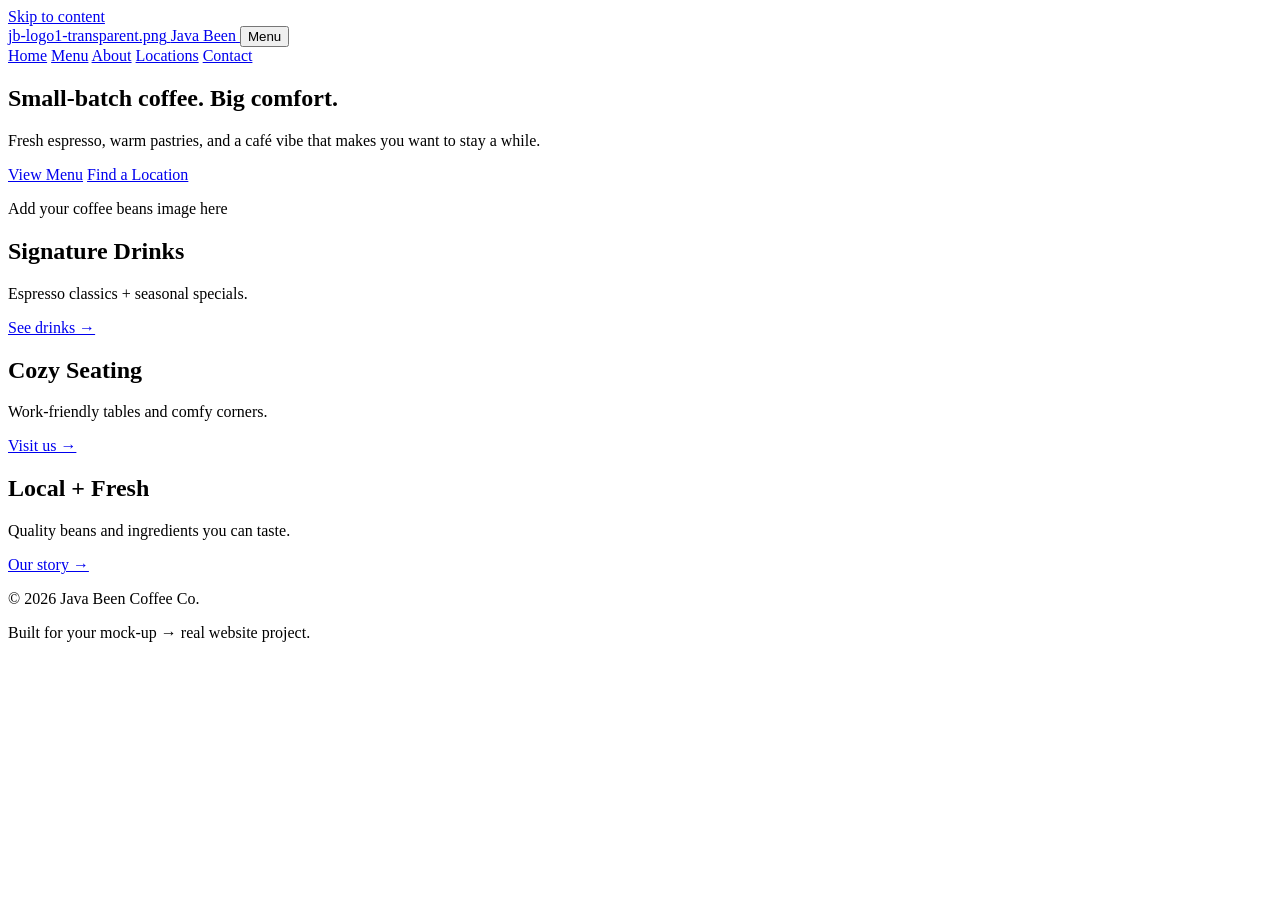
==== index.html @ a210b1b2 "Add files via upload" ====
<!doctype html>
<html lang="en">
<head>
  <meta charset="utf-8" />
  <meta name="viewport" content="width=device-width, initial-scale=1" />
  <title>Java Been Coffee Co.</title>
  <link rel="stylesheet" href="file:///C|/Users/irela/Scaveng3r/Brand Assets/Progress/css/styles.css" />
  <link href="css/styles.css" rel="stylesheet" type="text/css">
  <style type="text/css">
  </style>
</head>

<body>
  <a class="skip-link" href="#main">Skip to content</a>

  <header class="site-header">
    <div class="container header-row">
      <a class="brand" href="file:///C|/Users/irela/Scaveng3r/Brand Assets/Progress/index.html">
        <span class="brand-mark" aria-hidden="true">jb-logo1-transparent.png</span>
        <span class="brand-text">Java Been</span>
      </a>

      <button class="nav-toggle" aria-controls="site-nav" aria-expanded="false">
        Menu
      </button>

      <nav id="site-nav" class="site-nav" aria-label="Primary">
        <a class="nav-link active" href="file:///C|/Users/irela/Scaveng3r/Brand Assets/Progress/index.html">Home</a>
        <a class="nav-link" href="file:///C|/Users/irela/Scaveng3r/Brand Assets/Progress/menu.html">Menu</a>
        <a class="nav-link" href="file:///C|/Users/irela/Scaveng3r/Brand Assets/Progress/about.html">About</a>
        <a class="nav-link" href="file:///C|/Users/irela/Scaveng3r/Brand Assets/Progress/locations.html">Locations</a>
        <a class="nav-link" href="file:///C|/Users/irela/Scaveng3r/Brand Assets/Progress/contact.html">Contact</a>
      </nav>
    </div>
  </header>

  <main id="main">
    <section class="hero">
      <div class="container hero-grid">
        <div class="hero-copy">
          <h1>Small-batch coffee. Big comfort.</h1>
          <p>
            Fresh espresso, warm pastries, and a café vibe that makes you want to stay a while.
          </p>
          <div class="hero-actions">
            <a class="btn" href="file:///C|/Users/irela/Scaveng3r/Brand Assets/Progress/menu.html">View Menu</a>
            <a class="btn btn-ghost" href="file:///C|/Users/irela/Scaveng3r/Brand Assets/Progress/locations.html">Find a Location</a>
          </div>
        </div>

        <div class="hero-card" role="img" aria-label="Coffee beans background image placeholder">
          <p class="placeholder">Add your coffee beans image here</p>
        </div>
      </div>
    </section>

    <section class="section">
      <div class="container cards">
        <article class="card">
          <h2>Signature Drinks</h2>
          <p>Espresso classics + seasonal specials.</p>
          <a class="text-link" href="file:///C|/Users/irela/Scaveng3r/Brand Assets/Progress/menu.html">See drinks →</a>
        </article>

        <article class="card">
          <h2>Cozy Seating</h2>
          <p>Work-friendly tables and comfy corners.</p>
          <a class="text-link" href="file:///C|/Users/irela/Scaveng3r/Brand Assets/Progress/locations.html">Visit us →</a>
        </article>

        <article class="card">
          <h2>Local + Fresh</h2>
          <p>Quality beans and ingredients you can taste.</p>
          <a class="text-link" href="file:///C|/Users/irela/Scaveng3r/Brand Assets/Progress/about.html">Our story →</a>
        </article>
      </div>
    </section>
  </main>

  <footer class="site-footer">
    <div class="container footer-row">
      <p>© <span id="year"></span> Java Been Coffee Co.</p>
      <p class="muted">Built for your mock-up → real website project.</p>
    </div>
  </footer>

  <script>
    // tiny baseline JS: year + mobile nav
    document.getElementById("year").textContent = new Date().getFullYear();

    const btn = document.querySelector(".nav-toggle");
    const nav = document.getElementById("site-nav");
    btn.addEventListener("click", () => {
      const expanded = btn.getAttribute("aria-expanded") === "true";
      btn.setAttribute("aria-expanded", String(!expanded));
      nav.classList.toggle("open");
    });
  </script>
</body>
</html>
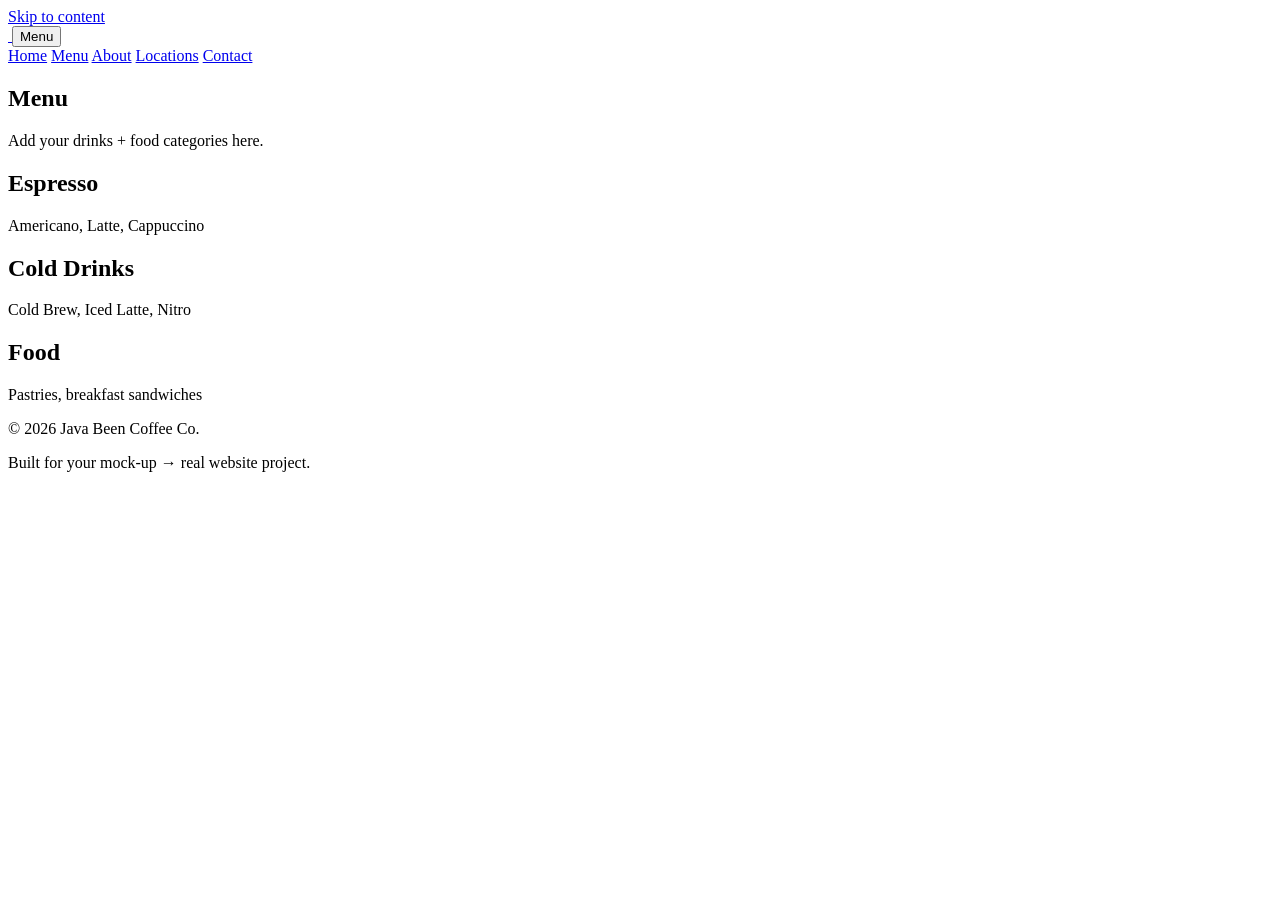
==== commit b9850014: "Add files via upload" ====
--- a/index.html
+++ b/index.html
@@ -4,20 +4,18 @@
   <meta charset="utf-8" />
   <meta name="viewport" content="width=device-width, initial-scale=1" />
   <title>Java Been Coffee Co.</title>
-  <link rel="stylesheet" href="file:///C|/Users/irela/Scaveng3r/Brand Assets/Progress/css/styles.css" />
-  <link href="css/styles.css" rel="stylesheet" type="text/css">
-  <style type="text/css">
-  </style>
+  <link rel="stylesheet" href="css/styles.css">
 </head>
+
 
 <body>
   <a class="skip-link" href="#main">Skip to content</a>
 
   <header class="site-header">
     <div class="container header-row">
-      <a class="brand" href="file:///C|/Users/irela/Scaveng3r/Brand Assets/Progress/index.html">
-        <span class="brand-mark" aria-hidden="true">jb-logo1-transparent.png</span>
-        <span class="brand-text">Java Been</span>
+      <a class="brand" href="index.html">
+        <span class="brand-mark" aria-hidden="true">
+		  <img src="img/jb-bw.png" alt=""/> </span>
       </a>
 
       <button class="nav-toggle" aria-controls="site-nav" aria-expanded="false">
@@ -25,57 +23,40 @@
       </button>
 
       <nav id="site-nav" class="site-nav" aria-label="Primary">
-        <a class="nav-link active" href="file:///C|/Users/irela/Scaveng3r/Brand Assets/Progress/index.html">Home</a>
-        <a class="nav-link" href="file:///C|/Users/irela/Scaveng3r/Brand Assets/Progress/menu.html">Menu</a>
-        <a class="nav-link" href="file:///C|/Users/irela/Scaveng3r/Brand Assets/Progress/about.html">About</a>
-        <a class="nav-link" href="file:///C|/Users/irela/Scaveng3r/Brand Assets/Progress/locations.html">Locations</a>
-        <a class="nav-link" href="file:///C|/Users/irela/Scaveng3r/Brand Assets/Progress/contact.html">Contact</a>
+        <a class="nav-link" href="index.html">Home</a>
+<a class="nav-link active" href="menu.html">Menu</a>
+<a class="nav-link" href="about.html">About</a>
+<a class="nav-link" href="locations.html">Locations</a>
+<a class="nav-link" href="contact.html">Contact</a>
+
       </nav>
     </div>
   </header>
 
-  <main id="main">
-    <section class="hero">
-      <div class="container hero-grid">
-        <div class="hero-copy">
-          <h1>Small-batch coffee. Big comfort.</h1>
-          <p>
-            Fresh espresso, warm pastries, and a café vibe that makes you want to stay a while.
-          </p>
-          <div class="hero-actions">
-            <a class="btn" href="file:///C|/Users/irela/Scaveng3r/Brand Assets/Progress/menu.html">View Menu</a>
-            <a class="btn btn-ghost" href="file:///C|/Users/irela/Scaveng3r/Brand Assets/Progress/locations.html">Find a Location</a>
-          </div>
-        </div>
+  <main id="main" class="page">
+  <section class="section">
+    <div class="container">
+      <h1>Menu</h1>
+      <p class="muted">Add your drinks + food categories here.</p>
 
-        <div class="hero-card" role="img" aria-label="Coffee beans background image placeholder">
-          <p class="placeholder">Add your coffee beans image here</p>
-        </div>
-      </div>
-    </section>
-
-    <section class="section">
-      <div class="container cards">
+      <div class="cards">
         <article class="card">
-          <h2>Signature Drinks</h2>
-          <p>Espresso classics + seasonal specials.</p>
-          <a class="text-link" href="file:///C|/Users/irela/Scaveng3r/Brand Assets/Progress/menu.html">See drinks →</a>
+          <h2>Espresso</h2>
+          <p>Americano, Latte, Cappuccino</p>
         </article>
-
         <article class="card">
-          <h2>Cozy Seating</h2>
-          <p>Work-friendly tables and comfy corners.</p>
-          <a class="text-link" href="file:///C|/Users/irela/Scaveng3r/Brand Assets/Progress/locations.html">Visit us →</a>
+          <h2>Cold Drinks</h2>
+          <p>Cold Brew, Iced Latte, Nitro</p>
         </article>
-
         <article class="card">
-          <h2>Local + Fresh</h2>
-          <p>Quality beans and ingredients you can taste.</p>
-          <a class="text-link" href="file:///C|/Users/irela/Scaveng3r/Brand Assets/Progress/about.html">Our story →</a>
+          <h2>Food</h2>
+          <p>Pastries, breakfast sandwiches</p>
         </article>
       </div>
-    </section>
-  </main>
+    </div>
+  </section>
+</main>
+
 
   <footer class="site-footer">
     <div class="container footer-row">
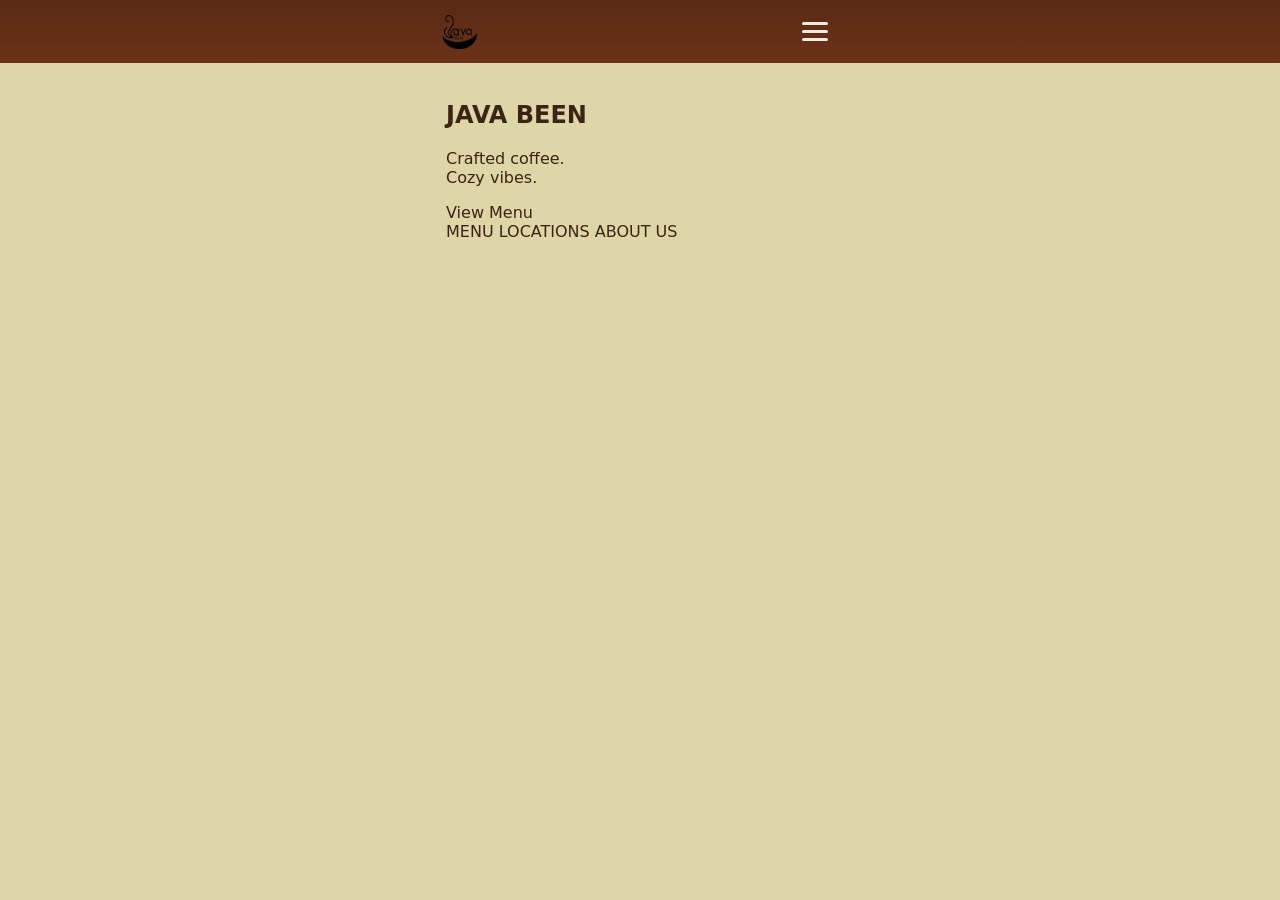
==== commit bab24738: "Add files via upload" ====
--- a/index.html
+++ b/index.html
@@ -4,73 +4,74 @@
   <meta charset="utf-8" />
   <meta name="viewport" content="width=device-width, initial-scale=1" />
   <title>Java Been Coffee Co.</title>
-  <link rel="stylesheet" href="css/styles.css">
+  <link rel="stylesheet" href="style.css">
+  <style type="text/css">
+  </style>
 </head>
-
 
 <body>
   <a class="skip-link" href="#main">Skip to content</a>
 
-  <header class="site-header">
-    <div class="container header-row">
-      <a class="brand" href="index.html">
-        <span class="brand-mark" aria-hidden="true">
-		  <img src="img/jb-bw.png" alt=""/> </span>
+  <!-- Top Bar -->
+  <header class="topbar">
+    <div class="topbar-inner">
+      <a class="logo" href="index.html" aria-label="Java Been Home">
+        <img src="jb-bw.png" alt="Java Been">
       </a>
 
-      <button class="nav-toggle" aria-controls="site-nav" aria-expanded="false">
-        Menu
+      <button class="hamburger" type="button"
+        aria-controls="site-nav"
+        aria-expanded="false"
+        aria-label="Open menu">
+        <span></span><span></span><span></span>
       </button>
+    </div>
 
-      <nav id="site-nav" class="site-nav" aria-label="Primary">
-        <a class="nav-link" href="index.html">Home</a>
-<a class="nav-link active" href="menu.html">Menu</a>
-<a class="nav-link" href="about.html">About</a>
-<a class="nav-link" href="locations.html">Locations</a>
-<a class="nav-link" href="contact.html">Contact</a>
-
-      </nav>
-    </div>
+    <!-- Mobile Nav -->
+    <nav id="site-nav" class="nav" aria-label="Primary">
+      <a class="active" href="index.html">Home</a>
+      <a href="menu.html">Menu</a>
+      <a href="about.html">About</a>
+        <a href="locations.html">Locations</a>
+      <a href="contact.html">Contact</a>
+    </nav>
   </header>
 
-  <main id="main" class="page">
-  <section class="section">
-    <div class="container">
-      <h1>Menu</h1>
-      <p class="muted">Add your drinks + food categories here.</p>
+  <main id="main" class="page home">
+    <!-- Hero -->
+    <section class="home-hero">
+      <h1 class="home-title">JAVA BEEN</h1>
+      <p class="home-tagline">
+        Crafted coffee.<br>
+        Cozy vibes.
+      </p>
 
-      <div class="cards">
-        <article class="card">
-          <h2>Espresso</h2>
-          <p>Americano, Latte, Cappuccino</p>
-        </article>
-        <article class="card">
-          <h2>Cold Drinks</h2>
-          <p>Cold Brew, Iced Latte, Nitro</p>
-        </article>
-        <article class="card">
-          <h2>Food</h2>
-          <p>Pastries, breakfast sandwiches</p>
-        </article>
-      </div>
-    </div>
-  </section>
-</main>
+      <a class="home-cta" href="menu.html">
+        View Menu
+      </a>
+    </section>
 
+    <!-- Quick Links -->
+    <section class="home-links">
+      <a class="home-card" href="menu.html">
+        <span class="home-card-title">MENU</span>
+      </a>
 
-  <footer class="site-footer">
-    <div class="container footer-row">
-      <p>© <span id="year"></span> Java Been Coffee Co.</p>
-      <p class="muted">Built for your mock-up → real website project.</p>
-    </div>
-  </footer>
+      <a class="home-card" href="locations.html">
+        <span class="home-card-title">LOCATIONS</span>
+      </a>
+
+      <a class="home-card" href="about.html">
+        <span class="home-card-title">ABOUT US</span>
+      </a>
+    </section>
+  </main>
 
   <script>
-    // tiny baseline JS: year + mobile nav
-    document.getElementById("year").textContent = new Date().getFullYear();
+    // mobile nav toggle
+    const btn = document.querySelector(".hamburger");
+    const nav = document.getElementById("site-nav");
 
-    const btn = document.querySelector(".nav-toggle");
-    const nav = document.getElementById("site-nav");
     btn.addEventListener("click", () => {
       const expanded = btn.getAttribute("aria-expanded") === "true";
       btn.setAttribute("aria-expanded", String(!expanded));
--- a/style.css
+++ b/style.css
@@ -0,0 +1,195 @@
+/* =========================
+   Java Been — Mobile Baseline
+   Put style.css in the same folder as index.html
+   Link in HTML: <link rel="stylesheet" href="style.css">
+   ========================= */
+
+/* Reset */
+* { box-sizing: border-box; }
+html, body { margin: 0; padding: 0; }
+img { max-width: 100%; height: auto; display: block; }
+a { color: inherit; text-decoration: none; }
+button { font: inherit; }
+
+/* Theme (tune these to match Photoshop) */
+:root{
+  --bg: #ded6a7;       /* warm tan */
+  --bar: #5a2a14;      /* deep coffee brown */
+  --bar2: #6b3218;     /* slight gradient */
+  --ink: #3b2414;      /* body text */
+  --accent: #7a2d1b;   /* menu/title text */
+  --line: rgba(59,36,20,.35);
+
+  --max: 420px;        /* keeps it phone-like on desktop */
+  --radius: 12px;
+}
+
+/* Body */
+body{
+  background: var(--bg);
+  color: var(--ink);
+  font-family: system-ui, -apple-system, Segoe UI, Roboto, Arial, sans-serif;
+}
+
+/* Accessibility */
+.skip-link{
+  position: absolute; left: -999px; top: auto;
+  width: 1px; height: 1px; overflow: hidden;
+}
+.skip-link:focus{
+  left: 12px; top: 12px;
+  width: auto; height: auto;
+  padding: 10px 12px;
+  background: #fff;
+  border: 2px solid #000;
+  border-radius: 10px;
+  z-index: 999;
+}
+
+/* Main “phone canvas” container */
+.page{
+  width: min(var(--max), 92vw);
+  margin: 0 auto;
+  padding: 18px 16px 34px;
+}
+
+/* =========================
+   Top bar (logo + hamburger)
+   ========================= */
+.topbar{
+  background: linear-gradient(180deg, var(--bar), var(--bar2));
+  position: sticky;
+  top: 0;
+  z-index: 100;
+}
+
+.topbar-inner{
+  width: min(var(--max), 92vw);
+  margin: 0 auto;
+  padding: 12px 12px;
+  display: flex;
+  align-items: center;
+  justify-content: space-between;
+}
+
+/* Logo sizing (fixes “logo too big”) */
+.logo img{
+  height: 34px;
+  width: auto;
+}
+
+/* Hamburger icon */
+.hamburger{
+  background: transparent;
+  border: 0;
+  padding: 10px;
+  display: inline-grid;
+  gap: 5px;
+  cursor: pointer;
+}
+.hamburger span{
+  width: 26px;
+  height: 3px;
+  background: rgba(255,255,255,.9);
+  border-radius: 3px;
+}
+
+/* Dropdown nav (optional, used if you add it) */
+.nav{
+  width: min(var(--max), 92vw);
+  margin: 0 auto;
+  display: none;
+  padding: 10px 12px 14px;
+}
+.nav.open{ display: block; }
+
+.nav a{
+  display: block;
+  padding: 10px 8px;
+  color: rgba(255,255,255,.92);
+  border-top: 1px solid rgba(255,255,255,.18);
+}
+.nav a.active{ font-weight: 900; }
+
+/* =========================
+   Headings + “MENU” style
+   ========================= */
+.page-title{
+  margin: 14px 0 10px;
+  font-size: 42px;
+  letter-spacing: 1px;
+  font-weight: 900;
+  color: var(--accent);
+  text-transform: uppercase;
+}
+
+/* Tabs (DRINKS / FOOD) */
+.tabs{
+  display: grid;
+  grid-template-columns: 1fr 1fr;
+  border-top: 2px solid var(--line);
+  border-bottom: 2px solid var(--line);
+  margin: 6px 0 16px;
+}
+
+.tab{
+  background: transparent;
+  border: 0;
+  padding: 10px 8px;
+  font-weight: 900;
+  letter-spacing: .5px
+}
+/* =========================
+   MENU title + submenus
+   ========================= */
+
+.menu-title{
+  margin: 16px 0 6px;
+  font-size: 44px;
+  font-weight: 900;
+  letter-spacing: 1px;
+  text-transform: uppercase;
+  color: var(--accent);
+}
+
+/* Bar with DRINKS / FOOD */
+.menu-tabs{
+  display: grid;
+  grid-template-columns: 1fr 1fr;
+  align-items: center;
+  border-top: 2px solid var(--line);
+  border-bottom: 2px solid var(--line);
+  margin: 8px 0 18px;
+  padding: 6px 0;
+}
+
+.menu-tab{
+  background: transparent;
+  border: 0;
+  padding: 8px 6px;
+  font-weight: 900;
+  letter-spacing: .5px;
+  text-transform: uppercase;
+  color: var(--accent);
+  cursor: pointer;
+  position: relative;
+}
+
+/* Optional: underline the active tab slightly (easy to remove) */
+.menu-tab.active::after{
+  content: "";
+  position: absolute;
+  left: 20%;
+  right: 20%;
+  bottom: 4px;
+  height: 3px;
+  background: var(--accent);
+  border-radius: 999px;
+}
+/* jQuery tab panels */
+.menu-panel.is-hidden { display: none; }
+
+/* Optional: simple fade look nicer */
+.menu-panel { animation: fadeIn .18s ease-in; }
+@keyframes fadeIn { from { opacity: 0; } to { opacity: 1; } }
+
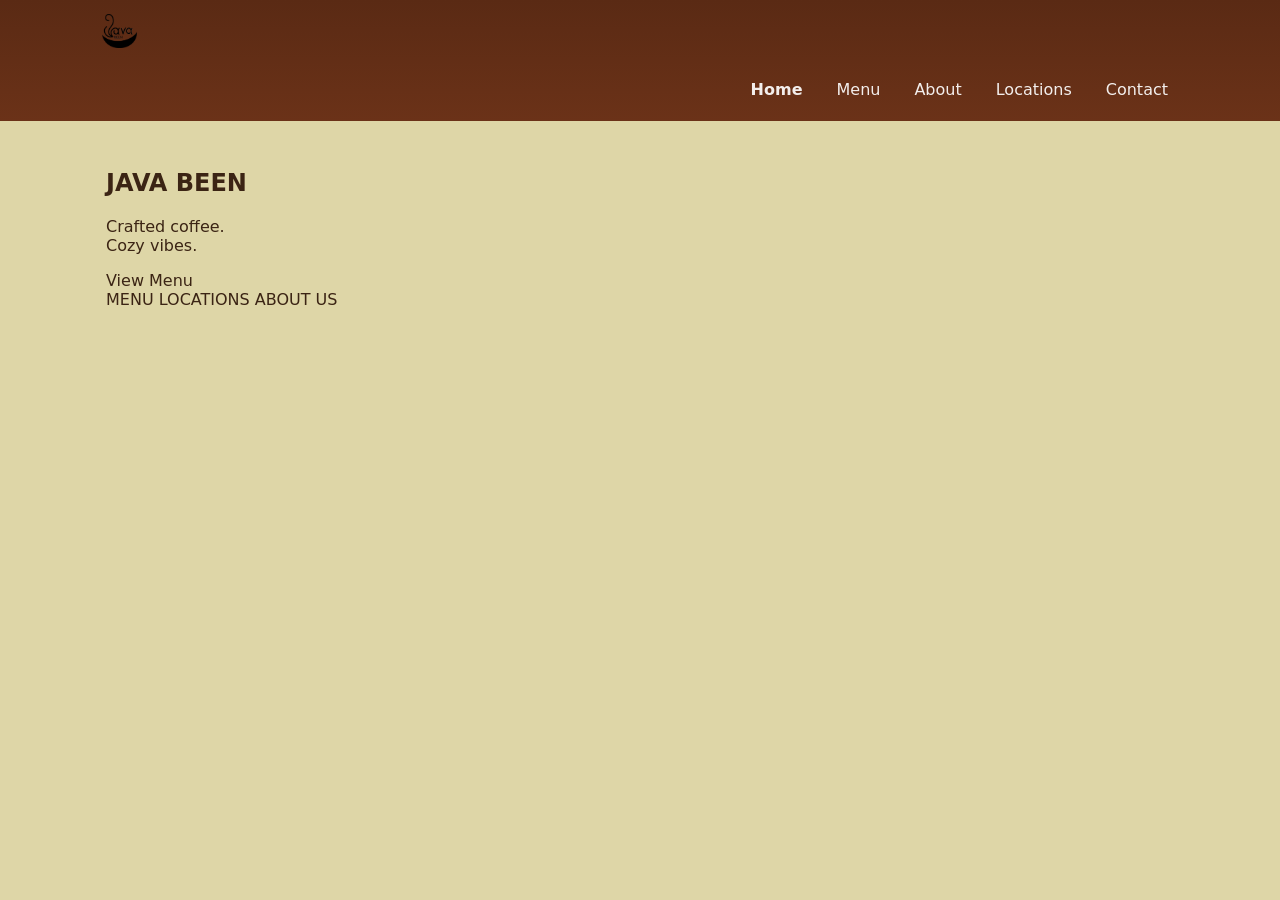
==== commit ee0f3159: "Update index.html" ====
--- a/index.html
+++ b/index.html
@@ -4,7 +4,7 @@
   <meta charset="utf-8" />
   <meta name="viewport" content="width=device-width, initial-scale=1" />
   <title>Java Been Coffee Co.</title>
-  <link rel="stylesheet" href="style.css">
+  <link rel="stylesheet" href="css/style.css">
   <style type="text/css">
   </style>
 </head>
@@ -16,7 +16,7 @@
   <header class="topbar">
     <div class="topbar-inner">
       <a class="logo" href="index.html" aria-label="Java Been Home">
-        <img src="jb-bw.png" alt="Java Been">
+        <img src="img/jb-bw.png" alt="Java Been">
       </a>
 
       <button class="hamburger" type="button"
@@ -67,16 +67,9 @@
     </section>
   </main>
 
-  <script>
-    // mobile nav toggle
-    const btn = document.querySelector(".hamburger");
-    const nav = document.getElementById("site-nav");
-
-    btn.addEventListener("click", () => {
-      const expanded = btn.getAttribute("aria-expanded") === "true";
-      btn.setAttribute("aria-expanded", String(!expanded));
-      nav.classList.toggle("open");
-    });
-  </script>
+<script src="https://code.jquery.com/jquery-3.7.1.min.js"></script>
+<script src="js/script.js"></script>
 </body>
 </html>
+
+
--- a/css/style.css
+++ b/css/style.css
@@ -0,0 +1,240 @@
+/* =========================
+   Java Been — Mobile Baseline
+   Put style.css in the same folder as index.html
+   Link in HTML: <link rel="stylesheet" href="style.css">
+   ========================= */
+
+/* Reset */
+* { box-sizing: border-box; }
+html, body { margin: 0; padding: 0; }
+img { max-width: 100%; height: auto; display: block; }
+a { color: inherit; text-decoration: none; }
+button { font: inherit; }
+
+/* Theme (tune these to match Photoshop) */
+:root{
+  --bg: #ded6a7;
+  --bar: #5a2a14;
+  --bar2:#6b3218;
+  --ink:#3b2414;
+  --accent:#7a2d1b;
+  --line: rgba(59,36,20,.35);
+
+  --max: 1100px;     /* desktop container width */
+  --radius: 12px;
+}
+
+/* Body */
+body{
+  background: var(--bg);
+  color: var(--ink);
+  font-family: system-ui, -apple-system, Segoe UI, Roboto, Arial, sans-serif;
+}
+
+/* Accessibility */
+.skip-link{
+  position: absolute; left: -999px; top: auto;
+  width: 1px; height: 1px; overflow: hidden;
+}
+.skip-link:focus{
+  left: 12px; top: 12px;
+  width: auto; height: auto;
+  padding: 10px 12px;
+  background: #fff;
+  border: 2px solid #000;
+  border-radius: 10px;
+  z-index: 999;
+}
+
+
+/* =========================
+   Top bar (logo + hamburger)
+   ========================= */
+.topbar{
+  background: linear-gradient(180deg, var(--bar), var(--bar2));
+  position: sticky;
+  top: 0;
+  z-index: 100;
+}
+
+
+
+/* Logo sizing (fixes “logo too big”) */
+.logo img{
+  height: 34px;
+  width: auto;
+}
+
+
+.hamburger span{
+  width: 26px;
+  height: 3px;
+  background: rgba(255,255,255,.9);
+  border-radius: 3px;
+}
+
+
+.nav a{
+  display: block;
+  padding: 10px 8px;
+  color: rgba(255,255,255,.92);
+  border-top: 1px solid rgba(255,255,255,.18);
+}
+.nav a.active{ font-weight: 900; }
+
+/* =========================
+   Headings + “MENU” style
+   ========================= */
+.page-title{
+  margin: 14px 0 10px;
+  font-size: 42px;
+  letter-spacing: 1px;
+  font-weight: 900;
+  color: var(--accent);
+  text-transform: uppercase;
+}
+
+/* Tabs (DRINKS / FOOD) */
+.tabs{
+  display: grid;
+  grid-template-columns: 1fr 1fr;
+  border-top: 2px solid var(--line);
+  border-bottom: 2px solid var(--line);
+  margin: 6px 0 16px;
+}
+
+.tab{
+  background: transparent;
+  border: 0;
+  padding: 10px 8px;
+  font-weight: 900;
+  letter-spacing: .5px
+}
+/* =========================
+   MENU title + submenus
+   ========================= */
+
+.menu-title{
+  margin: 16px 0 6px;
+  font-size: 44px;
+  font-weight: 900;
+  letter-spacing: 1px;
+  text-transform: uppercase;
+  color: var(--accent);
+}
+
+/* Bar with DRINKS / FOOD */
+.menu-tabs{
+  display: grid;
+  grid-template-columns: 1fr 1fr;
+  align-items: center;
+  border-top: 2px solid var(--line);
+  border-bottom: 2px solid var(--line);
+  margin: 8px 0 18px;
+  padding: 6px 0;
+}
+
+.menu-tab{
+  background: transparent;
+  border: 0;
+  padding: 8px 6px;
+  font-weight: 900;
+  letter-spacing: .5px;
+  text-transform: uppercase;
+  color: var(--accent);
+  cursor: pointer;
+  position: relative;
+}
+
+/* Optional: underline the active tab slightly (easy to remove) */
+.menu-tab.active::after{
+  content: "";
+  position: absolute;
+  left: 20%;
+  right: 20%;
+  bottom: 4px;
+  height: 3px;
+  background: var(--accent);
+  border-radius: 999px;
+}
+
+/* =========================
+   Desktop-first layout
+   ========================= */
+
+/* Main container on desktop */
+.page{
+  width: min(var(--max), 92vw);
+  margin: 0 auto;
+  padding: 28px 16px 44px;
+}
+
+/* Header container */
+.topbar-inner{
+  width: min(var(--max), 92vw);
+  margin: 0 auto;
+  padding: 14px 12px;
+  display: flex;
+  align-items: center;
+  justify-content: space-between;
+}
+
+/* Desktop nav: show links horizontally */
+.nav{
+  width: min(var(--max), 92vw);
+  margin: 0 auto;
+  display: flex;
+  gap: 14px;
+  padding: 10px 12px 14px;
+  align-items: center;
+  justify-content: flex-end;
+}
+
+/* Desktop nav links */
+.nav a{
+  display: inline-block;
+  padding: 8px 10px;
+  border-top: 0;
+  color: rgba(255,255,255,.92);
+  border-radius: 10px;
+}
+.nav a:hover{ background: rgba(255,255,255,.12); }
+.nav a.active{ font-weight: 900; }
+
+/* Desktop hamburger hidden */
+.hamburger{ display: none; }
+
+/* =========================
+   Mobile layout (<= 768px)
+   ========================= */
+@media (max-width: 768px){
+
+  .hamburger{ display: inline-grid; }
+
+  .nav{
+    display: none;
+    flex-direction: column;
+    gap: 0;
+    justify-content: flex-start;
+    padding: 10px 12px 14px;
+  }
+  .nav.open{ display: block; }
+
+  .nav a{
+    display: block;
+    padding: 10px 8px;
+    border-top: 1px solid rgba(255,255,255,.18);
+    border-radius: 0;
+  }
+
+  .page{ padding: 18px 16px 34px; }
+}
+
+
+/* jQuery tab panels */
+.menu-panel.is-hidden { display: none; }
+
+/* Optional: simple fade look nicer */
+.menu-panel { animation: fadeIn .18s ease-in; }
+@keyframes fadeIn { from { opacity: 0; } to { opacity: 1; } }
+
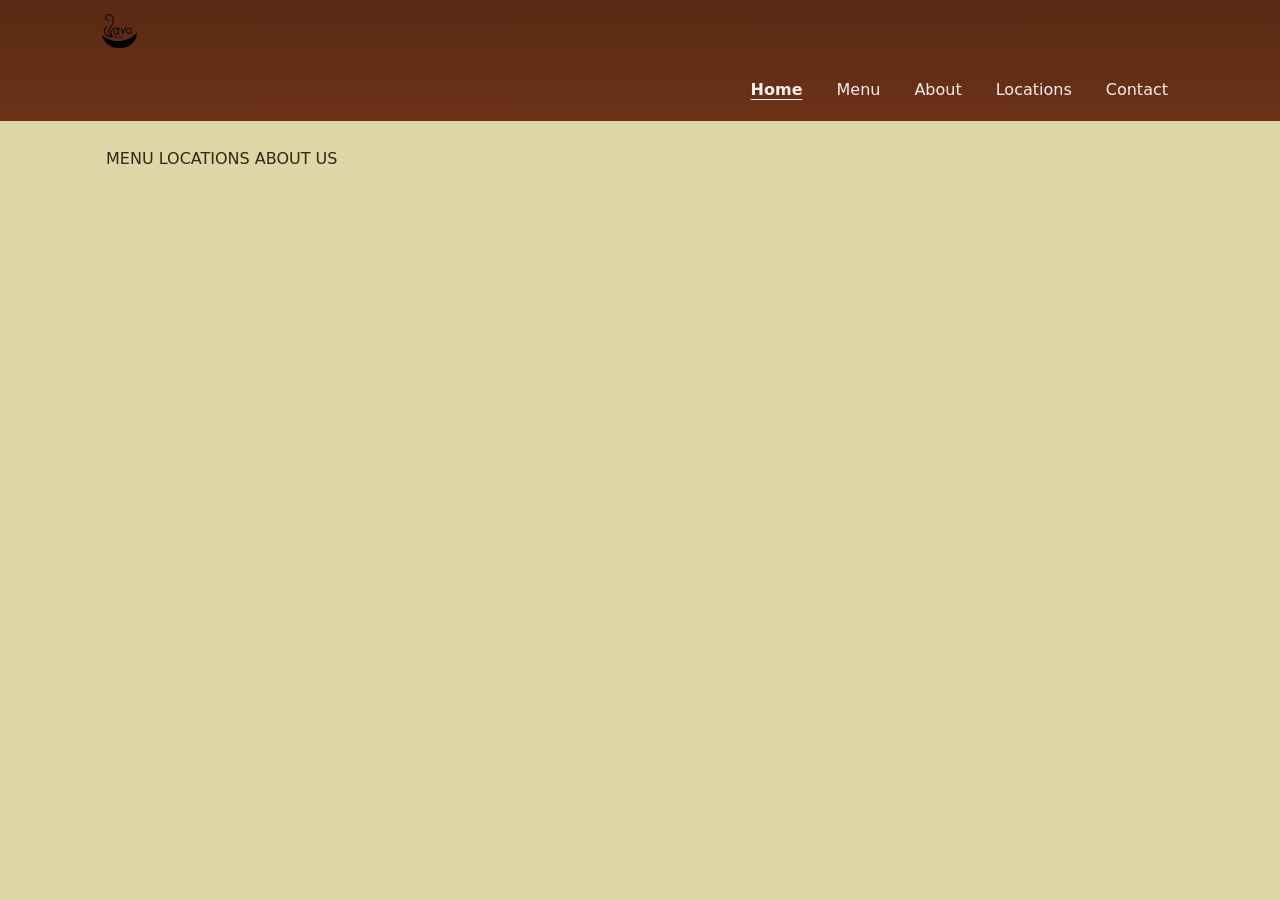
==== commit 7fbc505c: "Update index.html" ====
--- a/index.html
+++ b/index.html
@@ -38,18 +38,9 @@
   </header>
 
   <main id="main" class="page home">
+    
     <!-- Hero -->
-    <section class="home-hero">
-      <h1 class="home-title">JAVA BEEN</h1>
-      <p class="home-tagline">
-        Crafted coffee.<br>
-        Cozy vibes.
-      </p>
-
-      <a class="home-cta" href="menu.html">
-        View Menu
-      </a>
-    </section>
+  <section class="home-hero" aria-label="Coffee shop interior"></section>
 
     <!-- Quick Links -->
     <section class="home-links">
@@ -73,3 +64,4 @@
 </html>
 
 
+
--- a/css/style.css
+++ b/css/style.css
@@ -64,15 +64,39 @@
   height: 34px;
   width: auto;
 }
+/* Hamburger button (make it visible + tappable) */
+.hamburger{
+  background: rgba(255,255,255,.12);
+  border: 2px solid rgba(255,255,255,.75);
+  border-radius: 10px;
+  padding: 10px 12px;
+  cursor: pointer;
+
+  display: inline-grid;
+  gap: 6px;
+
+  /* keeps it from shrinking weirdly */
+  flex: 0 0 auto;
+}
 
 
 .hamburger span{
-  width: 26px;
-  height: 3px;
-  background: rgba(255,255,255,.9);
-  border-radius: 3px;
-}
-
+  width: 28px;
+  height: 4px;                 /* thicker */
+  background: #fff;            /* max contrast */
+  border-radius: 999px;
+  box-shadow: 0 1px 0 rgba(0,0,0,.35); /* subtle definition */
+}
+.hamburger:active{
+  transform: scale(0.98);
+}
+.hamburger:hover{
+  background: rgba(255,255,255,.18);
+}
+.hamburger:focus-visible{
+  outline: 3px solid rgba(255,255,255,.9);
+  outline-offset: 3px;
+}
 
 .nav a{
   display: block;
@@ -80,7 +104,11 @@
   color: rgba(255,255,255,.92);
   border-top: 1px solid rgba(255,255,255,.18);
 }
-.nav a.active{ font-weight: 900; }
+.nav a.active{
+  font-weight: 900;
+  text-decoration: underline;
+  text-underline-offset: 4px;
+}
 
 /* =========================
    Headings + “MENU” style
@@ -199,7 +227,13 @@
   border-radius: 10px;
 }
 .nav a:hover{ background: rgba(255,255,255,.12); }
-.nav a.active{ font-weight: 900; }
+.nav a.active{
+  font-weight: 900;
+  text-decoration: underline;
+  text-underline-offset: 4px;
+}
+
+
 
 /* Desktop hamburger hidden */
 .hamburger{ display: none; }
@@ -209,8 +243,14 @@
    ========================= */
 @media (max-width: 768px){
 
-  .hamburger{ display: inline-grid; }
-
+  /* show hamburger on mobile */
+  .hamburger{
+    display: inline-grid;
+    padding: 12px 14px;
+  }
+  .hamburger span{ width: 30px; }
+
+  /* mobile nav becomes dropdown */
   .nav{
     display: none;
     flex-direction: column;
@@ -227,9 +267,28 @@
     border-radius: 0;
   }
 
+  .nav a:hover{ background: rgba(255,255,255,.10); }
+  .nav a.active{
+    font-weight: 900;
+    text-decoration: underline;
+    text-underline-offset: 4px;
+  }
+
   .page{ padding: 18px 16px 34px; }
 }
 
+
+
+@media (max-width: 480px){
+  .menu-title{ font-size: 32px; }
+  .page-title{ font-size: 34px; }
+  .menu-tabs{ margin: 8px 0 12px; }
+  .grid{ gap: 10px; }
+}
+
+
+/* Hide success message until JS reveals it */
+#form-success.is-hidden{ display: none; }
 
 /* jQuery tab panels */
 .menu-panel.is-hidden { display: none; }
@@ -238,3 +297,121 @@
 .menu-panel { animation: fadeIn .18s ease-in; }
 @keyframes fadeIn { from { opacity: 0; } to { opacity: 1; } }
 
+/* Menu tile grid */
+.grid{
+  display: grid;
+  grid-template-columns: repeat(2, 1fr);
+  gap: 14px;
+}
+
+.tile{
+  display: block;
+  border-radius: var(--radius);
+  overflow: hidden;
+  position: relative;
+}
+
+.tile img{
+  width: 100%;
+  height: 100%;
+  aspect-ratio: 1 / 1;
+  object-fit: cover;
+}
+
+.tile-label{
+  position: absolute;
+  left: 10px;
+  bottom: 10px;
+  background: rgba(0,0,0,.55);
+  color: #fff;
+  padding: 6px 10px;
+  border-radius: 999px;
+  font-weight: 800;
+  letter-spacing: .5px;
+}
+
+.hero {
+  background: url("img/hero.png") center/cover no-repeat;
+  height: 80vh;
+  display: flex;
+  align-items: center;
+  justify-content: center;
+  position: relative;
+}
+
+.hero::after {
+  content: "";
+  position: absolute;
+  inset: 0;
+  background: rgba(59,36,20,0.45); /* warm overlay */
+}
+
+/* =========================
+   Contact Form (Module 5)
+   ========================= */
+
+#contact-form{
+  max-width: 620px;
+  margin-top: 18px;
+}
+
+.form-group{
+  margin: 14px 0;
+}
+
+.form-group label{
+  display: block;
+  font-weight: 800;
+  margin-bottom: 6px;
+}
+
+.form-group input,
+.form-group textarea{
+  width: 100%;
+  padding: 12px 12px;
+  border: 2px solid rgba(59,36,20,.25);
+  border-radius: 10px;
+  background: rgba(255,255,255,.55);
+  color: var(--ink);
+}
+
+.form-group input:focus,
+.form-group textarea:focus{
+  outline: 3px solid rgba(122,45,27,.25);
+  outline-offset: 2px;
+}
+
+.form-group textarea { resize: vertical; }
+
+
+/* Error messages (your <small class="error-message">) */
+.error-message{
+  display: block;
+  margin-top: 6px;
+  font-size: 0.9rem;
+  font-weight: 700;
+  color: #b00020;
+  min-height: 1em; /* prevents layout jump when empty */
+}
+
+/* Invalid field styling (used by JS) */
+.is-invalid{
+  border-color: #b00020 !important;
+  background: rgba(255,240,240,.85) !important;
+}
+
+/* Success message styling */
+#form-success{
+  margin-top: 14px;
+  padding: 12px 14px;
+  border-radius: 12px;
+  background: rgba(155,232,178,.35);
+  border: 2px solid rgba(155,232,178,.65);
+  font-weight: 800;
+}
+
+.is-invalid:focus{
+  outline: 3px solid rgba(176,0,32,.25) !important;
+  outline-offset: 2px;
+}
+
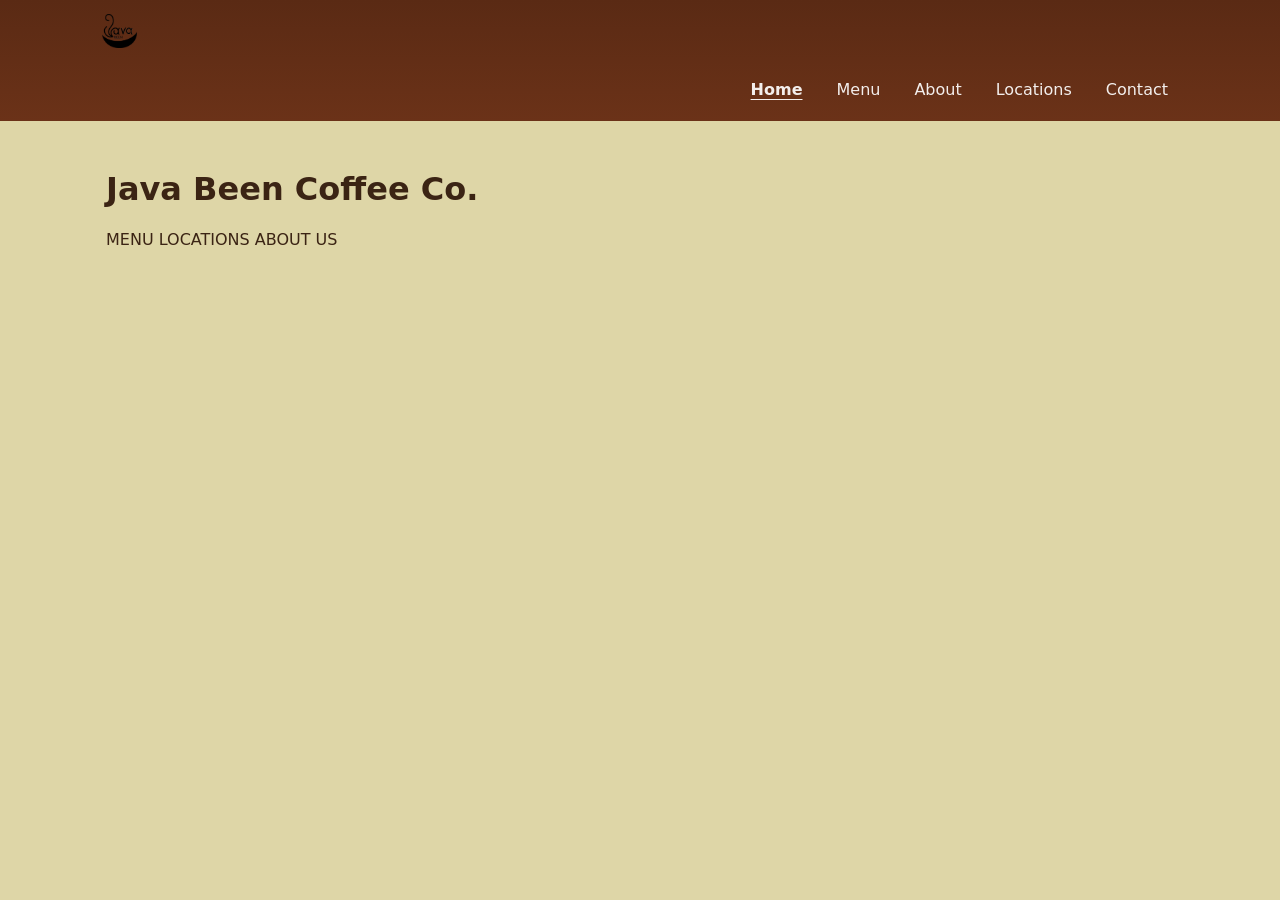
==== commit ae5b4edd: "Update index.html" ====
--- a/index.html
+++ b/index.html
@@ -38,6 +38,8 @@
   </header>
 
   <main id="main" class="page home">
+
+<h1 class="visually-hidden">Java Been Coffee Co.</h1>
     
     <!-- Hero -->
   <section class="home-hero" aria-label="Coffee shop interior"></section>
@@ -65,3 +67,4 @@
 
 
 
+
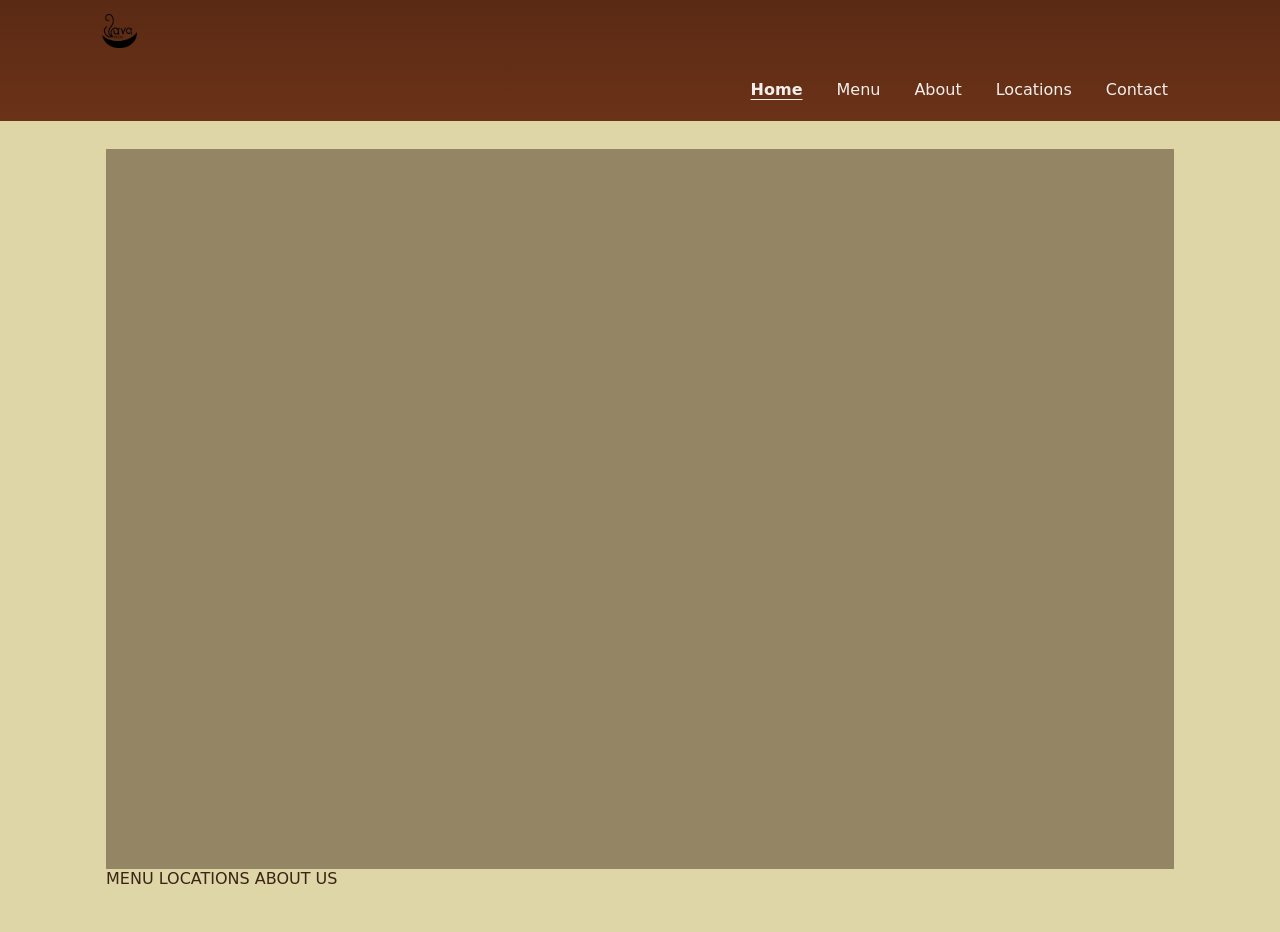
==== commit 50f24171: "Update index.html" ====
--- a/index.html
+++ b/index.html
@@ -42,7 +42,7 @@
 <h1 class="visually-hidden">Java Been Coffee Co.</h1>
     
     <!-- Hero -->
-  <section class="home-hero" aria-label="Coffee shop interior"></section>
+  <section class="hero" aria-label="Coffee shop interior"></section>
 
     <!-- Quick Links -->
     <section class="home-links">
@@ -68,3 +68,4 @@
 
 
 
+
--- a/css/style.css
+++ b/css/style.css
@@ -346,6 +346,18 @@
   background: rgba(59,36,20,0.45); /* warm overlay */
 }
 
+.visually-hidden{
+  position: absolute;
+  width: 1px;
+  height: 1px;
+  padding: 0;
+  margin: -1px;
+  overflow: hidden;
+  clip: rect(0,0,0,0);
+  white-space: nowrap;
+  border: 0;
+}
+
 /* =========================
    Contact Form (Module 5)
    ========================= */
